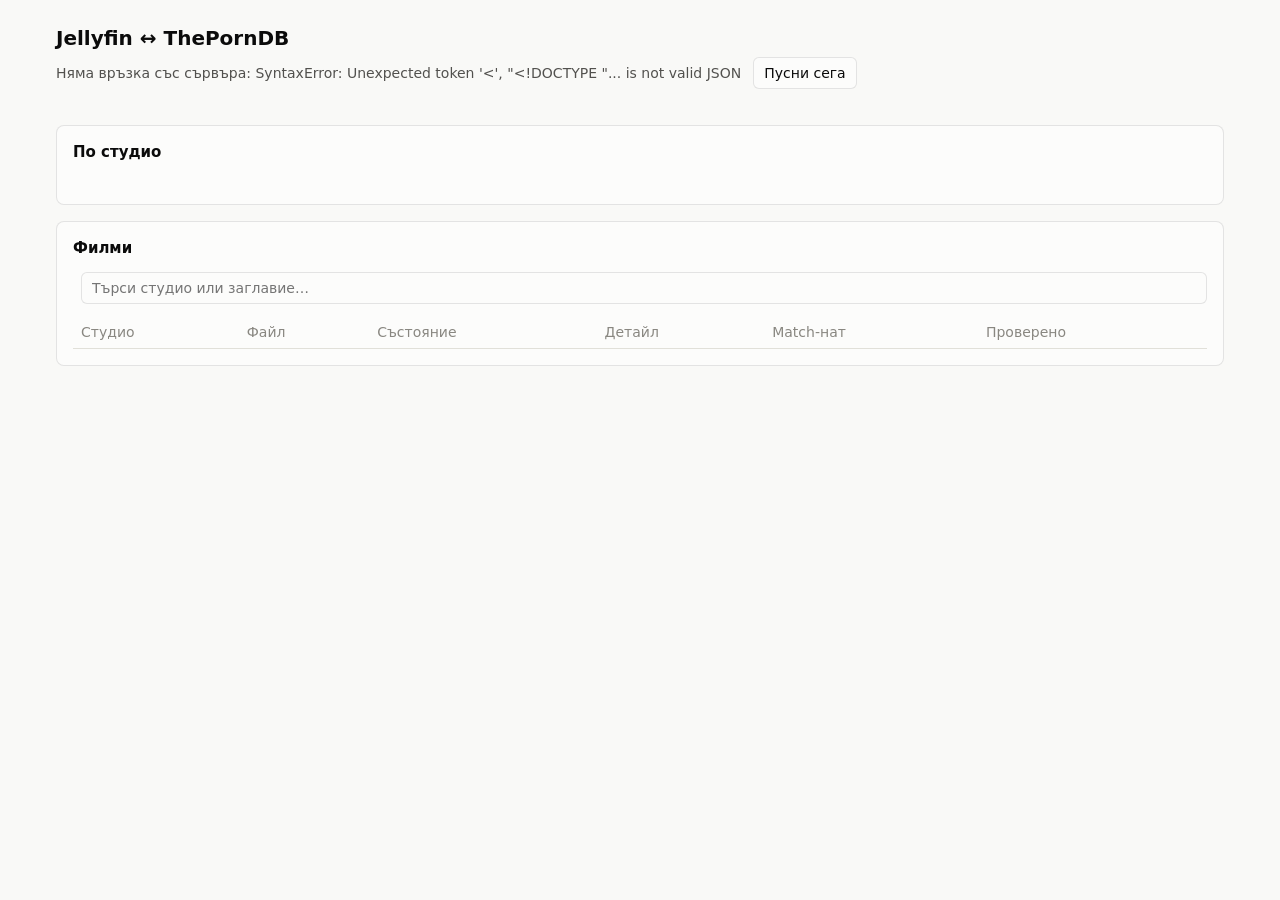
==== docker/jellyfin-tpdb-match/index.html @ 6926347b "fix: Pin the exact candidate picked on the status page instead of its title The title alone ran into" ====
<!doctype html>
<html lang="bg">
<head>
<meta charset="utf-8">
<meta name="viewport" content="width=device-width, initial-scale=1">
<title>TPDB Match</title>
<style>
:root {
  color-scheme: light;
  --page: #f9f9f7;
  --surface: #fcfcfb;
  --ink: #0b0b0b;
  --ink-2: #52514e;
  --muted: #898781;
  --grid: #e1e0d9;
  --border: rgba(11, 11, 11, 0.10);
  --matched: #0ca30c;
  --skipped: #ec835a;
  --locked: #898781;
  --pending: #c3c2b7;
  --duplicate: #fab219;
  --error: #d03b3b;
}
@media (prefers-color-scheme: dark) {
  :root:not([data-theme="light"]) {
    color-scheme: dark;
    --page: #0d0d0d;
    --surface: #1a1a19;
    --ink: #f0efec;
    --ink-2: #c3c2b7;
    --grid: #2c2c2a;
    --border: rgba(255, 255, 255, 0.10);
    --pending: #52514e;
  }
}
:root[data-theme="dark"] {
  color-scheme: dark;
  --page: #0d0d0d;
  --surface: #1a1a19;
  --ink: #f0efec;
  --ink-2: #c3c2b7;
  --grid: #2c2c2a;
  --border: rgba(255, 255, 255, 0.10);
  --pending: #52514e;
}
* { box-sizing: border-box; }
[hidden] { display: none !important; }
body {
  margin: 0;
  background: var(--page);
  color: var(--ink);
  font: 14px/1.45 system-ui, -apple-system, "Segoe UI", sans-serif;
}
main { max-width: 1200px; margin: 0 auto; padding: 24px 16px 48px; }
h1 { font-size: 20px; margin: 0 0 4px; }
h2 { font-size: 15px; margin: 0 0 12px; }
.sub { color: var(--ink-2); margin: 0 0 20px; }
.sub .err { color: var(--error); }
.runbar { display: flex; flex-wrap: wrap; align-items: baseline; gap: 12px; margin-bottom: 20px; }
.runbar .sub { margin: 0; }
.card {
  background: var(--surface);
  border: 1px solid var(--border);
  border-radius: 8px;
  padding: 16px;
  margin-bottom: 16px;
}
.tiles { display: grid; grid-template-columns: repeat(auto-fit, minmax(150px, 1fr)); gap: 12px; margin-bottom: 16px; }
.tile { background: var(--surface); border: 1px solid var(--border); border-radius: 8px; padding: 12px 14px; }
.tile .label { color: var(--ink-2); display: flex; align-items: center; gap: 6px; }
.tile .value { font-size: 26px; font-weight: 600; margin-top: 2px; }
.tile .pct { color: var(--muted); font-size: 13px; }
.swatch { width: 10px; height: 10px; border-radius: 2px; flex: none; }

.legend { display: flex; flex-wrap: wrap; gap: 14px; color: var(--ink-2); margin-bottom: 12px; }
.legend span { display: inline-flex; align-items: center; gap: 6px; }
.rows { display: grid; gap: 6px; }
.row { display: grid; grid-template-columns: minmax(90px, 200px) 1fr 44px; align-items: center; gap: 10px; }
.row .name { color: var(--ink-2); overflow: hidden; text-overflow: ellipsis; white-space: nowrap; }
.row .total { color: var(--muted); text-align: right; font-variant-numeric: tabular-nums; }
.track { display: flex; gap: 2px; height: 14px; }
.seg { height: 100%; min-width: 3px; cursor: pointer; }
.seg:last-child { border-radius: 0 4px 4px 0; }
.seg:hover { filter: brightness(1.1); outline: 2px solid var(--surface); }
.more { margin-top: 12px; }

.tooltip {
  position: fixed; pointer-events: none; z-index: 10;
  background: var(--surface); color: var(--ink);
  border: 1px solid var(--border); border-radius: 6px;
  padding: 6px 10px; box-shadow: 0 4px 12px rgba(0, 0, 0, 0.15);
  display: none; white-space: nowrap;
}
.tooltip b { display: block; }

.controls { display: flex; flex-wrap: wrap; gap: 8px; align-items: center; margin-bottom: 12px; }
button, input {
  font: inherit; color: var(--ink);
  background: var(--surface); border: 1px solid var(--border); border-radius: 6px;
  padding: 5px 10px;
}
button { cursor: pointer; display: inline-flex; align-items: center; gap: 6px; }
button[aria-pressed="true"] { border-color: var(--ink-2); font-weight: 600; }
input { flex: 1; min-width: 160px; }
.table-wrap { overflow-x: auto; }
table { width: 100%; border-collapse: collapse; }
th, td { text-align: left; padding: 6px 8px; border-bottom: 1px solid var(--grid); vertical-align: top; }
th { color: var(--muted); font-weight: 500; }
td.time { color: var(--muted); white-space: nowrap; font-variant-numeric: tabular-nums; }
td a { color: inherit; }
.state { display: inline-flex; align-items: center; gap: 6px; white-space: nowrap; }
.empty { color: var(--muted); padding: 16px 8px; }
button.link { border: none; background: none; padding: 0; color: var(--ink-2); text-decoration: underline; font-size: 13px; }
td.history { background: var(--page); color: var(--ink-2); }
td.history ul { margin: 0; padding-left: 18px; }
td.history li { margin: 2px 0; }
.cands { display: flex; flex-wrap: wrap; gap: 6px; margin: 6px 0; align-items: center; color: var(--muted); font-size: 13px; }
.cands button { font-size: 13px; padding: 2px 8px; color: var(--ink-2); }
.retry { display: flex; gap: 6px; margin-top: 6px; }
.retry input { min-width: 200px; padding: 4px 8px; }
.retry button { white-space: nowrap; padding: 4px 10px; }
.retry .msg { color: var(--error); font-size: 13px; align-self: center; }
.retry button.danger { color: var(--error); border-color: var(--error); }
</style>
</head>
<body>
<main>
  <h1>Jellyfin ↔ ThePornDB</h1>
  <div class="runbar">
    <p class="sub" id="run">Зареждане…</p>
    <button type="button" id="run-now">Пусни сега</button>
  </div>

  <div class="tiles" id="tiles"></div>

  <section class="card">
    <h2>По студио</h2>
    <div class="legend" id="legend"></div>
    <div class="rows" id="rows"></div>
    <button class="more" id="more" hidden></button>
  </section>

  <section class="card">
    <h2>Филми</h2>
    <div class="controls">
      <span id="filters" style="display:flex;flex-wrap:wrap;gap:8px"></span>
      <input id="search" type="search" placeholder="Търси студио или заглавие…">
    </div>
    <div class="table-wrap">
      <table>
        <thead><tr><th>Студио</th><th>Файл</th><th>Състояние</th><th>Детайл</th><th>Match-нат</th><th>Проверено</th></tr></thead>
        <tbody id="tbody"></tbody>
      </table>
    </div>
    <button type="button" class="more" id="table-more" hidden></button>
  </section>
</main>
<div class="tooltip" id="tooltip"></div>

<script>
const STATES = [
  { key: "matched", label: "Match-нати", icon: "✓" },
  { key: "skipped", label: "Без match", icon: "✕" },
  { key: "locked", label: "Заключени", icon: "■" },
  { key: "pending", label: "Чакащи", icon: "…" },
  { key: "duplicate", label: "Дубликати", icon: "⧉" },
  { key: "ignored", label: "Извън студио", icon: "–" },
];
const CHART_STATES = STATES.filter(s => s.key !== "ignored");
const STUDIO_LIMIT = 25;
const byKey = Object.fromEntries(STATES.map(s => [s.key, s]));

let data = { items: [], run: {} };
let stateFilter = "all";
let studioFilter = null;
let showAllStudios = false;
const PAGE = 100;
let tableLimit = PAGE;
const openHistory = new Set();
const histories = new Map();
const MATCHED_BY = {
  title: "по заглавие", keywords: "по ключови думи", link: "по линк", tag: "по таг в папката",
  plugin: "от plugin-а", jellyfin: "ръчно в Jellyfin", unknown: "преди историята",
  tmdb: "в TMDb по заглавие", "tmdb-link": "по линк към TMDb", "tmdb-tag": "по TMDb таг в папката",
};
const EVENT_KIND = { matched: "Match", skipped: "Без match", moved: "Преместен", studios: "Студиа", retry: "Нов опит", duplicate: "Дубликат", deleted: "Изтрит" };

const el = (tag, props = {}, ...children) => {
  const node = Object.assign(document.createElement(tag), props);
  for (const child of children) node.append(child);
  return node;
};
const swatch = key => {
  const s = el("span", { className: "swatch" });
  s.style.background = `var(--${key})`;
  return s;
};
const fmtTime = ts => ts ? new Date(ts * 1000).toLocaleString("bg-BG", { dateStyle: "short", timeStyle: "short" }) : "—";
const jellyfinLink = id => `${location.protocol}//${location.hostname}:8096/web/#/details?id=${id}`;

function countStates(items) {
  const counts = Object.fromEntries(STATES.map(s => [s.key, 0]));
  for (const item of items) counts[item.state] = (counts[item.state] || 0) + 1;
  return counts;
}

function renderRun() {
  const { started, finished, error, interval } = data.run;
  const node = document.getElementById("run");
  node.replaceChildren();
  if (!started) { node.append("Първото минаване още не е започнало."); return; }
  const running = !finished || finished < started;
  const button = document.getElementById("run-now");
  button.disabled = running;
  button.textContent = running ? "Върви…" : "Пусни сега";
  node.append(running
    ? `Минаване в момента (от ${fmtTime(started)}).`
    : `Последно минаване: ${fmtTime(finished)} · на всеки ${Math.round(interval / 60)} мин.`);
  if (data.run.queued) node.append(` · в опашката: ${data.run.queued}`);
  if (error) node.append(" ", el("span", { className: "err", textContent: `Грешка: ${error}` }));
}

function renderTiles(counts) {
  const total = data.items.length;
  const tiles = [el("div", { className: "tile" },
    el("div", { className: "label", textContent: "Общо" }),
    el("div", { className: "value", textContent: total }))];
  for (const s of STATES) {
    if ((s.key === "ignored" || s.key === "duplicate") && !counts[s.key]) continue;
    const pct = total ? Math.round(counts[s.key] / total * 100) : 0;
    tiles.push(el("div", { className: "tile" },
      el("div", { className: "label" }, swatch(s.key), `${s.icon} ${s.label}`),
      el("div", { className: "value", textContent: counts[s.key] }),
      el("div", { className: "pct", textContent: `${pct}%` })));
  }
  document.getElementById("tiles").replaceChildren(...tiles);
}

function renderChart() {
  document.getElementById("legend").replaceChildren(...CHART_STATES.map(s =>
    el("span", {}, swatch(s.key), `${s.icon} ${s.label}`)));

  const studios = new Map();
  for (const item of data.items) {
    if (item.state === "ignored") continue;
    if (!studios.has(item.studio)) studios.set(item.studio, countStates([]));
    studios.get(item.studio)[item.state]++;
  }
  const open = c => c.skipped + c.locked + c.pending + c.duplicate;
  const sum = c => open(c) + c.matched;
  const sorted = [...studios].sort((a, b) => open(b[1]) - open(a[1]) || sum(b[1]) - sum(a[1]) || a[0].localeCompare(b[0]));
  const shown = showAllStudios ? sorted : sorted.slice(0, STUDIO_LIMIT);
  const max = Math.max(1, ...shown.map(([, c]) => sum(c)));

  const rows = shown.map(([studio, counts]) => {
    const track = el("div", { className: "track" });
    for (const s of CHART_STATES) {
      if (!counts[s.key]) continue;
      const seg = el("div", { className: "seg" });
      seg.style.width = `${counts[s.key] / max * 100}%`;
      seg.style.background = `var(--${s.key})`;
      seg.dataset.tip = JSON.stringify([studio, `${s.icon} ${s.label}: ${counts[s.key]} от ${sum(counts)}`]);
      seg.onclick = () => { studioFilter = studio; stateFilter = s.key; tableLimit = PAGE; document.getElementById("search").value = ""; renderTable(); document.getElementById("tbody").scrollIntoView({ behavior: "smooth" }); };
      track.append(seg);
    }
    return el("div", { className: "row" },
      el("div", { className: "name", textContent: studio, title: studio }),
      track,
      el("div", { className: "total", textContent: sum(counts) }));
  });
  document.getElementById("rows").replaceChildren(...(rows.length ? rows : [el("div", { className: "empty", textContent: "Няма данни още." })]));

  const more = document.getElementById("more");
  more.hidden = sorted.length <= STUDIO_LIMIT;
  more.textContent = showAllStudios ? "Покажи по-малко" : `Покажи всички ${sorted.length} студиа`;
}

function renderFilters(counts) {
  const options = [{ key: "all", label: "Всички", count: data.items.length }, ...STATES.filter(s => counts[s.key]).map(s => ({ ...s, count: counts[s.key] }))];
  const buttons = options.map(o => {
    const b = el("button", { type: "button" });
    if (o.key !== "all") b.append(swatch(o.key));
    b.append(`${o.label} (${o.count})`);
    b.setAttribute("aria-pressed", stateFilter === o.key);
    b.onclick = () => { stateFilter = o.key; tableLimit = PAGE; renderFilters(counts); renderTable(); };
    return b;
  });
  if (studioFilter) {
    const b = el("button", { type: "button", textContent: `Студио: ${studioFilter} ✕` });
    b.setAttribute("aria-pressed", "true");
    b.onclick = () => { studioFilter = null; tableLimit = PAGE; renderFilters(counts); renderTable(); };
    buttons.push(b);
  }
  document.getElementById("filters").replaceChildren(...buttons);
}

function renderTable() {
  renderFilters(countStates(data.items));
  const q = document.getElementById("search").value.trim().toLowerCase();
  const order = Object.fromEntries(STATES.map((s, i) => [s.key, i]));
  const items = data.items
    .filter(i => stateFilter === "all" || i.state === stateFilter)
    .filter(i => !studioFilter || i.studio === studioFilter)
    .filter(i => !q || `${i.studio} ${i.file} ${i.detail}`.toLowerCase().includes(q))
    // Most recent matches first, so a large import's progress shows at the top
    .sort((a, b) => order[b.state] - order[a.state] || (b.matched_at || 0) - (a.matched_at || 0)
      || a.studio.localeCompare(b.studio) || a.file.localeCompare(b.file));

  const rows = items.slice(0, tableLimit).flatMap(i => {
    const s = byKey[i.state] || { label: i.state, icon: "" };
    const detail = el("td", {}, i.detail);
    if (i.state === "skipped" || i.state === "pending") detail.append(...retryControls(i));
    if (i.state === "duplicate") detail.append(deleteControl(i));
    const toggle = el("button", { type: "button", className: "link", textContent: openHistory.has(i.id) ? "Скрий историята" : "История" });
    toggle.onclick = () => toggleHistory(i.id);
    const matched = el("td", { className: "time" });
    if (i.state === "matched") matched.append(fmtTime(i.matched_at), el("br"), MATCHED_BY[i.matched_by] || i.matched_by || "");
    const row = el("tr", {},
      el("td", { textContent: i.studio }),
      el("td", {}, el("a", { href: jellyfinLink(i.id), target: "_blank", rel: "noopener", textContent: i.file })),
      el("td", {}, el("span", { className: "state" }, swatch(i.state), `${s.icon} ${s.label}`)),
      detail,
      matched,
      el("td", { className: "time" }, fmtTime(i.checked), el("br"), toggle));
    return openHistory.has(i.id) ? [row, historyRow(i.id)] : [row];
  });
  document.getElementById("tbody").replaceChildren(...(rows.length ? rows
    : [el("tr", {}, el("td", { colSpan: 6, className: "empty", textContent: "Няма филми за този филтър." }))]));

  const more = document.getElementById("table-more");
  more.hidden = items.length <= tableLimit;
  more.textContent = `Покажи още ${Math.min(PAGE, items.length - tableLimit)} от ${items.length - tableLimit}`;
}

function historyRow(id) {
  const events = histories.get(id);
  const cell = el("td", { colSpan: 6, className: "history" });
  if (!events) cell.append("Зареждане…");
  else if (!events.length) cell.append("Няма записани действия.");
  else cell.append(el("ul", {}, ...events.map(e =>
    el("li", {}, el("span", { className: "time", textContent: fmtTime(e.at) }), ` ${EVENT_KIND[e.kind] || e.kind}: ${e.detail}`))));
  return el("tr", {}, cell);
}

async function toggleHistory(id) {
  if (openHistory.delete(id)) { renderTable(); return; }
  openHistory.add(id);
  renderTable();
  try {
    histories.set(id, await (await fetch(`api/items/${encodeURIComponent(id)}/history`)).json());
  } catch (e) {
    histories.set(id, []);
  }
  renderTable();
}

// Unsent keyword edits survive the periodic re-render
const drafts = new Map();
const KEYWORD_SEP = ";";

function retryControls(item) {
  const input = el("input", {
    type: "text",
    value: drafts.get(item.id) ?? item.keywords.join(`${KEYWORD_SEP} `),
    placeholder: "Ключови думи, точно заглавие или линк към ThePornDB / TMDb, разделени с ;",
  });
  input.oninput = () => drafts.set(item.id, input.value);
  const msg = el("span", { className: "msg" });
  const button = el("button", { type: "button", textContent: "Опитай пак" });
  const send = async () => {
    button.disabled = true;
    const keywords = input.value.split(KEYWORD_SEP).map(k => k.trim()).filter(Boolean);
    try {
      const res = await fetch(`api/items/${encodeURIComponent(item.id)}/retry`, {
        method: "POST", headers: { "Content-Type": "application/json" }, body: JSON.stringify({ keywords }),
      });
      if (!res.ok) throw new Error((await res.json()).detail || res.status);
      drafts.delete(item.id);
      input.blur();
      pollFast();
    } catch (e) {
      msg.textContent = `Грешка: ${e.message}`;
      button.disabled = false;
    }
  };
  button.onclick = send;
  input.onkeydown = e => { if (e.key === "Enter") send(); };

  const parts = [];
  if (item.candidates?.length) {
    parts.push(el("div", { className: "cands" }, "Най-близки:", ...item.candidates.map(c => {
      const b = el("button", {
        type: "button",
        textContent: `${c.title} · ${c.site}${c.year ? `, ${c.year}` : ""}${c.minutes ? `, ${c.minutes} мин` : ""} · ${Math.round(c.similarity * 100)}%`,
        title: c.link ? `Свържи точно с този филм (${c.link})` : "Използвай това заглавие като ключова дума",
      });
      // The title alone would hit the same studio, year or runtime check that turned the candidate down
      const value = c.link || c.title;
      b.onclick = () => { input.value = value; drafts.set(item.id, value); input.focus(); };
      return b;
    })));
  }
  parts.push(el("div", { className: "retry" }, input, button, msg));
  return parts;
}

function deleteControl(item) {
  const msg = el("span", { className: "msg" });
  const button = el("button", { type: "button", className: "danger", textContent: "Изтрий дубликата" });
  button.onclick = async () => {
    if (!confirm(`Да изтрия ли ${item.path}?\nОригиналът в папката с таг остава.`)) return;
    button.disabled = true;
    try {
      const res = await fetch(`api/items/${encodeURIComponent(item.id)}`, { method: "DELETE" });
      if (!res.ok) throw new Error((await res.json()).detail || res.status);
      button.blur();
      refresh();
    } catch (e) {
      msg.textContent = `Грешка: ${e.message}`;
      button.disabled = false;
    }
  };
  return el("div", { className: "retry" }, button, msg);
}

// Poll quickly for a minute after a retry so its result shows up without waiting for the 30s refresh
let fastUntil = 0;
function pollFast() {
  const running = Date.now() < fastUntil;
  fastUntil = Date.now() + 60000;
  if (running) return;
  const tick = () => { refresh(); if (Date.now() < fastUntil) setTimeout(tick, 3000); };
  tick();
}

async function refresh() {
  try {
    data = await (await fetch("api/status")).json();
  } catch (e) {
    document.getElementById("run").textContent = `Няма връзка със сървъра: ${e}`;
    return;
  }
  await Promise.all([...openHistory].map(async id => {
    try { histories.set(id, await (await fetch(`api/items/${encodeURIComponent(id)}/history`)).json()); } catch (e) { }
  }));
  renderRun();
  renderTiles(countStates(data.items));
  renderChart();
  // Re-rendering would steal focus from a keyword field being typed into
  if (!document.getElementById("tbody").contains(document.activeElement)) renderTable();
}

const tooltip = document.getElementById("tooltip");
document.getElementById("rows").addEventListener("mousemove", e => {
  const tip = e.target.dataset?.tip;
  if (!tip) { tooltip.style.display = "none"; return; }
  const [title, line] = JSON.parse(tip);
  tooltip.replaceChildren(el("b", { textContent: title }), line);
  tooltip.style.display = "block";
  const x = Math.min(e.clientX + 12, window.innerWidth - tooltip.offsetWidth - 8);
  tooltip.style.left = `${x}px`;
  tooltip.style.top = `${e.clientY + 14}px`;
});
document.getElementById("rows").addEventListener("mouseleave", () => { tooltip.style.display = "none"; });
document.getElementById("run-now").onclick = async e => {
  e.target.disabled = true;
  try {
    await fetch("api/run", { method: "POST" });
  } finally {
    pollFast();
  }
};
document.getElementById("more").onclick = () => { showAllStudios = !showAllStudios; renderChart(); };
document.getElementById("search").addEventListener("input", () => { tableLimit = PAGE; renderTable(); });
document.getElementById("table-more").onclick = () => { tableLimit += PAGE; renderTable(); };

refresh();
setInterval(refresh, 30000);
</script>
</body>
</html>
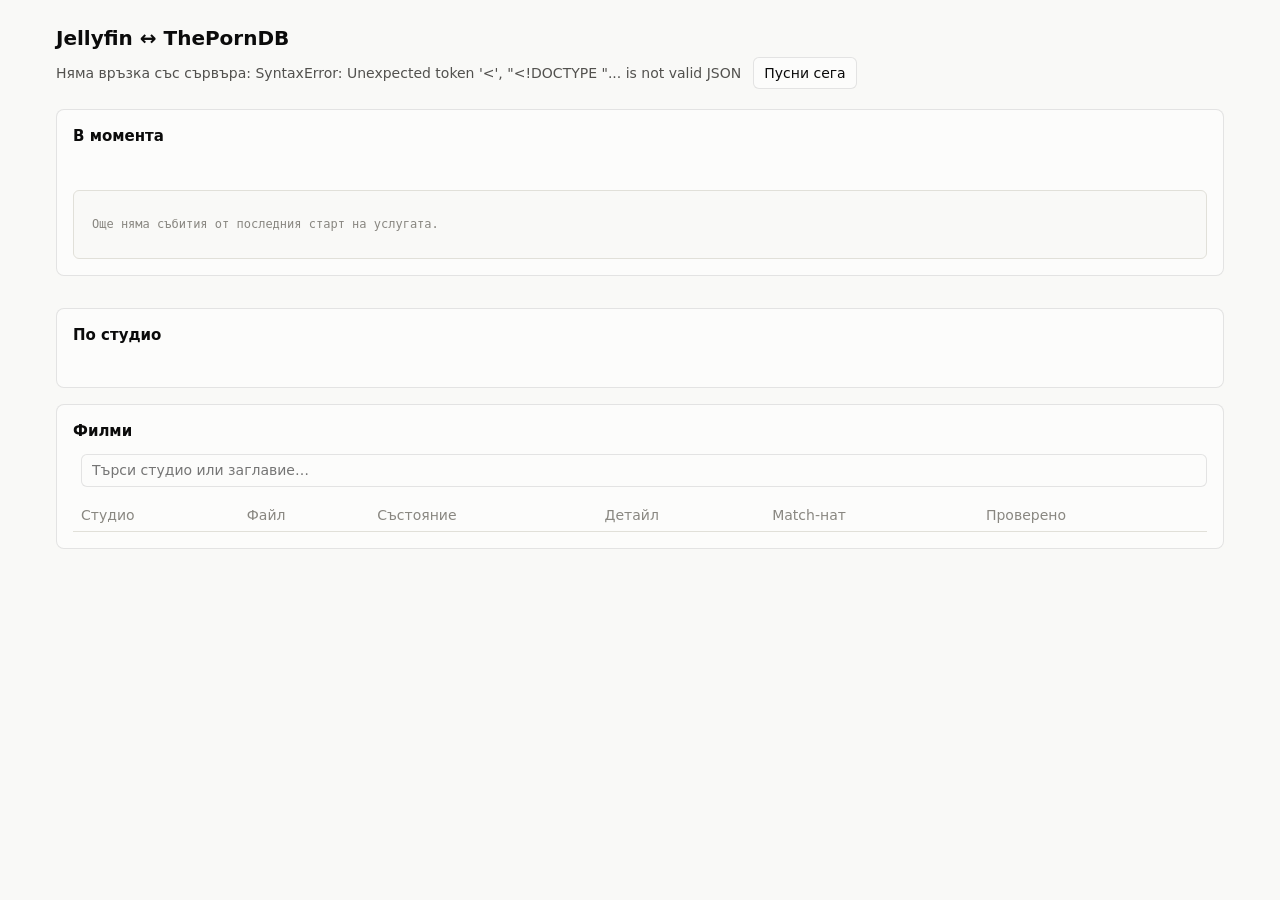
==== commit 56df8ba6: "feat: Show live on the status page what the matcher is doing A panel under the run button shows the " ====
--- a/docker/jellyfin-tpdb-match/index.html
+++ b/docker/jellyfin-tpdb-match/index.html
@@ -20,6 +20,7 @@
   --pending: #c3c2b7;
   --duplicate: #fab219;
   --error: #d03b3b;
+  --tmdb: #2f7fd8;
 }
 @media (prefers-color-scheme: dark) {
   :root:not([data-theme="light"]) {
@@ -112,6 +113,8 @@
 .empty { color: var(--muted); padding: 16px 8px; }
 button.link { border: none; background: none; padding: 0; color: var(--ink-2); text-decoration: underline; font-size: 13px; }
 td.history { background: var(--page); color: var(--ink-2); }
+/* TMDb is the last resort and the likeliest to be wrong, so its matches stand out for review */
+tr.tmdb > td { background: color-mix(in srgb, var(--tmdb) 12%, transparent); }
 td.history ul { margin: 0; padding-left: 18px; }
 td.history li { margin: 2px 0; }
 .cands { display: flex; flex-wrap: wrap; gap: 6px; margin: 6px 0; align-items: center; color: var(--muted); font-size: 13px; }
@@ -121,6 +124,17 @@
 .retry button { white-space: nowrap; padding: 4px 10px; }
 .retry .msg { color: var(--error); font-size: 13px; align-self: center; }
 .retry button.danger { color: var(--error); border-color: var(--error); }
+.now { margin: 0 0 10px; color: var(--ink); min-height: 1.4em; }
+.now.idle { color: var(--muted); }
+.now .dot { display: inline-block; width: 8px; height: 8px; border-radius: 50%; background: var(--matched); margin-right: 8px; animation: pulse 1s ease-in-out infinite; }
+@keyframes pulse { 50% { opacity: 0.25; } }
+@media (prefers-reduced-motion: reduce) { .now .dot { animation: none; } }
+.log { list-style: none; margin: 0; padding: 8px 10px; max-height: 280px; overflow: auto; background: var(--page);
+  border: 1px solid var(--grid); border-radius: 6px; font: 12px/1.6 ui-monospace, SFMono-Regular, Menlo, monospace; }
+.log li { white-space: pre-wrap; word-break: break-word; color: var(--ink-2); }
+.log .time { color: var(--muted); }
+.log .kind { font-weight: 600; }
+.log .empty { color: var(--muted); }
 </style>
 </head>
 <body>
@@ -130,6 +144,12 @@
     <p class="sub" id="run">Зареждане…</p>
     <button type="button" id="run-now">Пусни сега</button>
   </div>
+
+  <section class="card">
+    <h2>В момента</h2>
+    <p class="now idle" id="now"></p>
+    <ol class="log" id="log"><li class="empty">Още няма събития от последния старт на услугата.</li></ol>
+  </section>
 
   <div class="tiles" id="tiles"></div>
 
@@ -169,6 +189,7 @@
 const CHART_STATES = STATES.filter(s => s.key !== "ignored");
 const STUDIO_LIMIT = 25;
 const byKey = Object.fromEntries(STATES.map(s => [s.key, s]));
+const isTmdb = i => i.state === "matched" && (i.matched_by || "").startsWith("tmdb");
 
 let data = { items: [], run: {} };
 let stateFilter = "all";
@@ -180,10 +201,10 @@
 const histories = new Map();
 const MATCHED_BY = {
   title: "по заглавие", keywords: "по ключови думи", link: "по линк", tag: "по таг в папката",
-  plugin: "от plugin-а", jellyfin: "ръчно в Jellyfin", unknown: "преди историята",
+  plugin: "от plugin-а", "plugin-checked": "от plugin-а, проверен", locked: "ръчно, заключен", jellyfin: "ръчно в Jellyfin", unknown: "преди историята",
   tmdb: "в TMDb по заглавие", "tmdb-link": "по линк към TMDb", "tmdb-tag": "по TMDb таг в папката",
 };
-const EVENT_KIND = { matched: "Match", skipped: "Без match", moved: "Преместен", studios: "Студиа", retry: "Нов опит", duplicate: "Дубликат", deleted: "Изтрит" };
+const EVENT_KIND = { matched: "Match", skipped: "Без match", moved: "Преместен", studios: "Студиа", retry: "Нов опит", duplicate: "Дубликат", deleted: "Изтрит", poster: "Постер" };
 
 const el = (tag, props = {}, ...children) => {
   const node = Object.assign(document.createElement(tag), props);
@@ -277,6 +298,8 @@
 
 function renderFilters(counts) {
   const options = [{ key: "all", label: "Всички", count: data.items.length }, ...STATES.filter(s => counts[s.key]).map(s => ({ ...s, count: counts[s.key] }))];
+  const tmdbCount = data.items.filter(isTmdb).length;
+  if (tmdbCount) options.push({ key: "tmdb", label: "През TMDb", count: tmdbCount });
   const buttons = options.map(o => {
     const b = el("button", { type: "button" });
     if (o.key !== "all") b.append(swatch(o.key));
@@ -299,7 +322,7 @@
   const q = document.getElementById("search").value.trim().toLowerCase();
   const order = Object.fromEntries(STATES.map((s, i) => [s.key, i]));
   const items = data.items
-    .filter(i => stateFilter === "all" || i.state === stateFilter)
+    .filter(i => stateFilter === "all" || (stateFilter === "tmdb" ? isTmdb(i) : i.state === stateFilter))
     .filter(i => !studioFilter || i.studio === studioFilter)
     .filter(i => !q || `${i.studio} ${i.file} ${i.detail}`.toLowerCase().includes(q))
     // Most recent matches first, so a large import's progress shows at the top
@@ -318,10 +341,11 @@
     const row = el("tr", {},
       el("td", { textContent: i.studio }),
       el("td", {}, el("a", { href: jellyfinLink(i.id), target: "_blank", rel: "noopener", textContent: i.file })),
-      el("td", {}, el("span", { className: "state" }, swatch(i.state), `${s.icon} ${s.label}`)),
+      el("td", {}, el("span", { className: "state" }, swatch(isTmdb(i) ? "tmdb" : i.state), `${s.icon} ${s.label}${isTmdb(i) ? " (TMDb)" : ""}`)),
       detail,
       matched,
       el("td", { className: "time" }, fmtTime(i.checked), el("br"), toggle));
+    if (isTmdb(i)) row.className = "tmdb";
     return openHistory.has(i.id) ? [row, historyRow(i.id)] : [row];
   });
   document.getElementById("tbody").replaceChildren(...(rows.length ? rows
@@ -468,14 +492,64 @@
     await fetch("api/run", { method: "POST" });
   } finally {
     pollFast();
+    pollActivity();
   }
 };
 document.getElementById("more").onclick = () => { showAllStudios = !showAllStudios; renderChart(); };
 document.getElementById("search").addEventListener("input", () => { tableLimit = PAGE; renderTable(); });
 document.getElementById("table-more").onclick = () => { tableLimit += PAGE; renderTable(); };
 
+// The live panel: what the matcher is doing right now and what it did lately, polled every second during a run
+const LOG_KIND = {
+  matched: ["Match", "matched"], skipped: ["Без match", "skipped"], moved: ["Преместен", null], removed: ["Изтрит остатък", null],
+  checked: ["Проверен", null], poster: ["Постер", "tmdb"], studios: ["Студиа", null],
+  duplicate: ["Дубликат", "duplicate"], deleted: ["Изтрит", null], error: ["Грешка", "error"], rescan: ["Опресняване", null],
+  organize: ["Не е преместен", "skipped"], wait: ["Изчаква", "skipped"], retry: ["Нов опит", null],
+};
+let logSeq = 0;
+let activityTimer = null;
+let lastTableRefresh = 0;
+function renderLogLine(a) {
+  const [word, ...rest] = a.text.split(" ");
+  const [label, color] = LOG_KIND[word] || [word, null];
+  const kind = el("span", { className: "kind", textContent: label });
+  if (color) kind.style.color = `var(--${color})`;
+  return el("li", {}, el("span", { className: "time", textContent: new Date(a.at * 1000).toLocaleTimeString("bg-BG") + " " }), kind, " " + rest.join(" "));
+}
+async function pollActivity() {
+  let running = false;
+  try {
+    const res = await (await fetch(`api/activity?after=${logSeq}`)).json();
+    const run = res.run;
+    running = run.started && (!run.finished || run.finished < run.started);
+    const now = document.getElementById("now");
+    now.className = running ? "now" : "now idle";
+    now.replaceChildren(...(running
+      ? [el("span", { className: "dot" }), run.current || "работи…", run.queued ? ` · в опашката: ${run.queued}` : ""]
+      : [run.finished ? `Чака следващото минаване (последно: ${fmtTime(run.finished)}).` : "Чака първото минаване."]));
+    if (res.lines.length) {
+      const log = document.getElementById("log");
+      const atBottom = log.scrollHeight - log.scrollTop - log.clientHeight < 30;
+      log.querySelector(".empty")?.remove();
+      log.append(...res.lines.map(renderLogLine));
+      while (log.children.length > 300) log.firstChild.remove();
+      if (atBottom) log.scrollTop = log.scrollHeight;
+      logSeq = res.lines[res.lines.length - 1].seq;
+      // Matches and moves change the table, so it follows along instead of waiting for the 30s refresh
+      if (res.lines.some(a => /^(matched|moved|skipped|removed|poster|deleted) /.test(a.text)) && Date.now() - lastTableRefresh > 5000) {
+        lastTableRefresh = Date.now();
+        refresh();
+      }
+    }
+    if (data.run && JSON.stringify(data.run) !== JSON.stringify(run)) { data.run = run; renderRun(); }
+  } catch (e) { }
+  clearTimeout(activityTimer);
+  activityTimer = setTimeout(pollActivity, running ? 1000 : 5000);
+}
+
 refresh();
 setInterval(refresh, 30000);
+pollActivity();
 </script>
 </body>
 </html>
